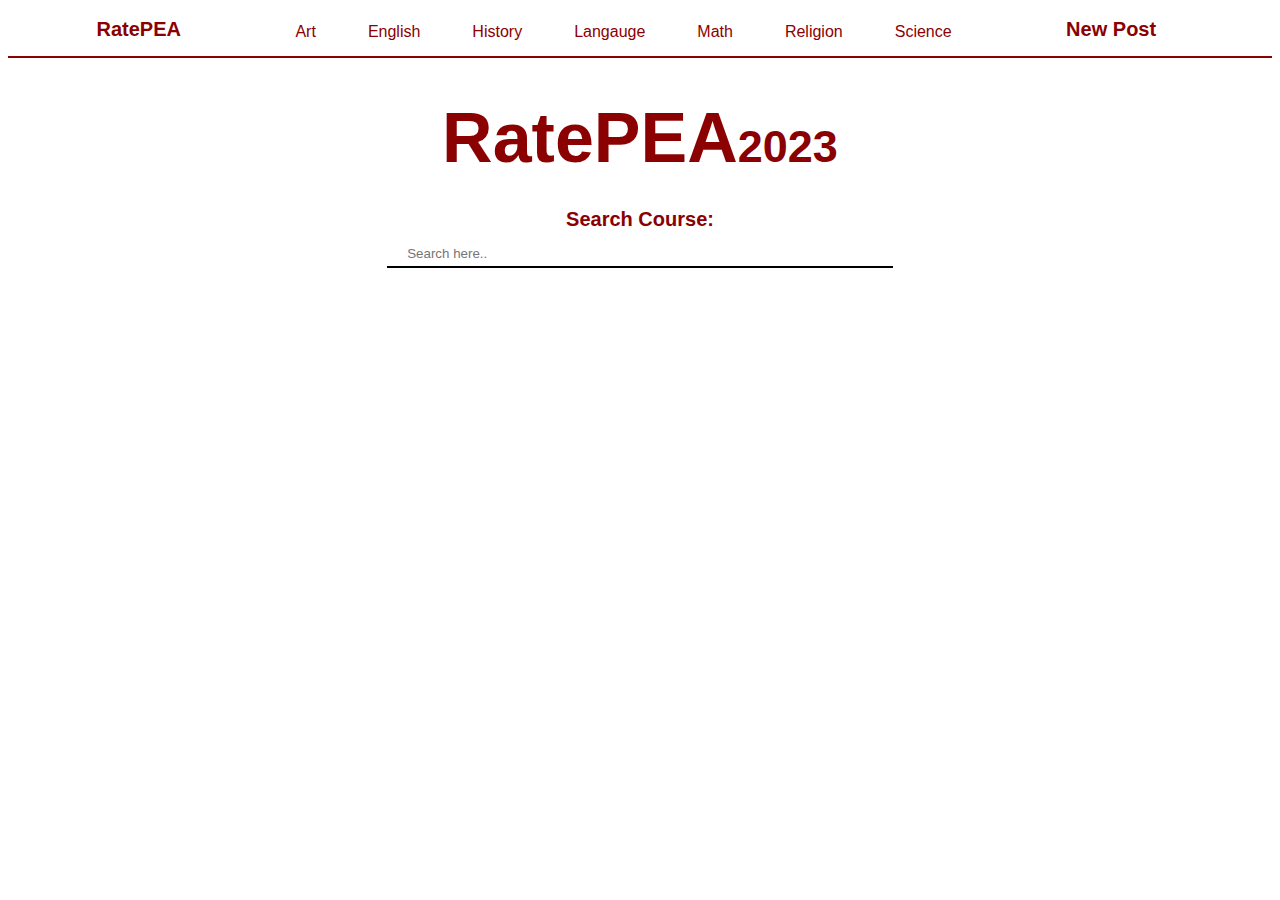
==== chosencategory.html @ 1ea66d3d "Create chosencategory.html" ====
<!DOCTYPE html>
<html>
    <!-- Setting CSS and Title -->
    <head>
        <link rel="stylesheet" href="style.css" >
        <title>
            Rate PEA 
        </title>
        <link rel="icon" href="favicon.ico" type="image/x-icon" >
    </head> 

    <!-- Adding the courses to the page -->
    <body onload="addcourses()"> 

    <!-- Navbar stuff: Same on all tabs -->
    <div class="navbar">
        <a class = "active" href="index.html">RatePEA</a>
        
        <div class="subnav">
          <button class="subnavbtn">Art</button>
          <div class="subnav-content">
              <a href="#a2">200s</a>
              <a href="#a3">300s</a>
              <a href="#a4">400s</a>
              <a href="#a5">500s</a>
              <a href="#ao">Others</a>
          </div>
        </div>

        <div class="subnav">
          <button class="subnavbtn">English</button>
          <div class="subnav-content">
            <a href="#eg">General</a>
            <a href="#ee">Electives</a>
          </div>
        </div>

        <div class="subnav">
          <button class="subnavbtn">History</button>
          <div class="subnav-content">
              <a href="#h2">200s</a>
              <a href="#h3">300s</a>
              <a href="#hus">US History</a>
              <a href="#h5">500s</a>
              <a href="#ho">Others</a>
          </div>
        </div>

        <div class="subnav">
          <button class="subnavbtn">Langauge</i></button>
          <div class="subnav-content">
            <a href="#lspa">Spanish</a>
            <a href="#lfre">French</a>
            <a href="#lman">Chinese</a>
            <a href="#lger">German</a>
            <a href="#ljap">Japanese</a>
            <a href="#lrus">Russian</a>
            <a href="#lita">Italian</a>
            <a href="#lara">Arabic</a>
            <a href="#llat">Latin</a>
            <a href="#lgre">Classical Greek</a>
          </div>
        </div>

        <div class="subnav">
          <button class="subnavbtn">Math</button>
          <div class="subnav-content">
            <a href="#m1">100s</a>
            <a href="#m2">200s</a>
            <a href="#m3">300s</a>
            <a href="#m4">400s</a>
            <a href="#m5">500s</a>
            <a href="#me">Electives</a>
          </div>
        </div>

        <div class="subnav">
          <button class="subnavbtn">Religion</button>
          <div class="subnav-content">
            <a href="#r2">200s</a>
            <a href="#r3">300s</a>
            <a href="#r4">400s</a>
            <a href="#r5">500s</a>
            <a href="#ro">Others</a>
          </div>
        </div>

        <div class="subnav">
          <button class="subnavbtn">Science</button>
          <div class="subnav-content">
            <a href="#sbio">Biology</a>
            <a href="#schem">Chemistry</a>
            <a href="#sphy">Physics</a>
            <a href="#scs">CompSci</a>
          </div>
        </div>

        <a href="newpost.html">New Post </a>

      </div>
    
      <!-- Everything on the page -->
        <h6>
            RatePEA<span>2023</span>
        </h6>

        <h3>
            <a>Search Course:</a>
        </h3>
        <form>
          <div class="index">
            <input type="text" id="coursesearch" onkeyup="filtercourses()" name="coursesearch" placeholder="Search here.."><br>
          </div>
        </form>

        <!-- Adding the add course and filter course functions/classes -->
        <div id="allcourses"></div>
        <script src="addcourses.js"></script>
        <script src="filtercourses.js"></script>
    </body>
</html>

<!--ask ariana to do logo design - maybe clocktower to put digital sketch on main screen -->
---- style.css ----
/* Establish font for whole page */
*{
  font-family: Optima, Geneva, Tahoma, sans-serif, Times, serif;
}

/* For the "Submit" button on the newPost page*/
.button {
  background-color: darkred;
  border: none;
  color: white;

  padding: 15px 28px;
  text-align: center;
  text-decoration: none;
  float: right;
  border-radius: 10px;
  font-size: 16px;
  margin: 50px 50px;
  cursor: pointer;
  box-shadow: 0 12px 16px 0 rgba(0,0,0,0.14), 0 17px 50px 0 rgba(0,0,0,0.14);
}

.button:hover {
box-shadow: 0 12px 16px 0 rgba(0,0,0,0.24), 0 17px 50px 0 rgba(0,0,0,0.19);
}

/* The navigation menu */
.navbar {
  overflow: hidden;
  background-color: white;
  border-bottom: 2px solid darkred;
  font-family: Optima, Geneva, Tahoma, sans-serif, Times, serif;
}

/* Navigation links */
.navbar a {
  float: left;
  font-weight: bold;
  font-size: 20px;
  color: darkred;
  font-family: Optima, Geneva, Tahoma, sans-serif, Times, serif;
  text-align: center;
  padding: 10px 7%;
  text-decoration: none;
}

.navbar b {
  float: left;
  font-weight: bold;
  font-size: 20px;
  color: darkred;
  font-family: Optima, Geneva, Tahoma, sans-serif, Times, serif;
  text-align: center;
  padding: 10px 7%;
  text-decoration: none;
}

/* The subnavigation menu */
.subnav {
  float: left;
  overflow: hidden;
  font-family: Optima, Geneva, Tahoma, sans-serif, Times, serif;
}

/* Subnav button */
.subnav .subnavbtn {
  font-size: 16px;
  border: none;
  outline: none;
  color: darkred;
  font-family: Optima, Geneva, Tahoma, sans-serif, Times, serif;
  padding-left: 30%;
  padding: 15px 26px;
  background-color: inherit;
  font-family: inherit;
  margin: 0;
}

/* Add a red background color to navigation links on hover */
.navbar a:hover, .subnav:hover .subnavbtn {
  background-color: darkred;
  color:white;
  font-family: Optima, Geneva, Tahoma, sans-serif, Times, serif;
}

.navbar b:hover, .subnav:hover .subnavbtn {
  background-color: darkred;
  color:white;
  font-family: Optima, Geneva, Tahoma, sans-serif, Times, serif;
}

/* Style the subnav content - positioned absolute */
.subnav-content {
  display: none;
  position:absolute;
  left: 0;
  padding: 4px 10px;
  background-color: white;
  width: 100%;
  z-index: 1;
}

/* Style the subnav links */
.subnav-content a {
  float: left;
  margin-left: 11%;
  padding: 15px 20px;
  font-weight: normal;
  font-size: medium;
  color: darkred;
  text-decoration: none;
}

/* Add a grey background color on hover */
.subnav-content a:hover {
  background-color: darkred;
  color: white;
  font-family: Optima, Geneva, Tahoma, sans-serif, Times, serif;
}

/* When you move the mouse over the subnav container, open the subnav content */
.subnav:hover .subnav-content {
  display: block;
  border-bottom: 2px solid darkred;
}

/* For Homepage and Newpost */
h1 {
  color: darkred;
  font-size: 70px;
  text-align:center;
  margin-bottom: 30px;
  margin-top: 40px;
  font-family: Optima, Geneva, Tahoma, sans-serif, Times, serif;
}

h1:hover {
  color: white;
  font-size: 70px;
  background-color: darkred;
  text-align:center;
  margin-bottom: 30px;
  margin-top: 40px;
  font-family: Optima, Geneva, Tahoma, sans-serif, Times, serif;
}

/* This is for the RATEPea page header*/
h6 {
  color: darkred;
  font-size: 70px;
  text-size-adjust: 30x;
  text-align:center;
  margin-bottom: 30px;
  margin-top: 40px;
  font-family: Optima, Geneva, Tahoma, sans-serif, Times, serif;
}

/* To make the "2023" smaller at the end */
span {
  color: darkred;
  font-size: 45px;
  text-align:center;
  margin-bottom: 30px;
  margin-top: 40px;
  font-family: Optima, Geneva, Tahoma, sans-serif, Times, serif;
}

/* For Course and newPost course headers */
h2 {
  color: darkred;
  font-size: 70px;
  text-align:left;
  margin-top: 40px;
  margin-left: 70px;
  font-family: Optima, Geneva, Tahoma, sans-serif, Times, serif;
}

/* For search bar on Homepage */
h3 {
  color: darkred;
  font-size: 20px;
  text-align:center;
  margin: 10px 0;
  font-family: Optima, Geneva, Tahoma, sans-serif, Times, serif;
}

h3 a {
  color: darkred;
  font-size: 20px;
  text-align:center;
  margin: 10px 0;
  font-family: Optima, Geneva, Tahoma, sans-serif, Times, serif;
}

h3:hover {
  color: white;
  font-size: 20px;
  text-align:center;
  margin: 10px 0;
  font-family: Optima, Geneva, Tahoma, sans-serif, Times, serif;
}

/* For rating in Course page */
h4 {
  color: darkred;
  font-size: 40px;
  text-align:left;
  margin-top: -40px;
  margin-left: 100px;
  font-family: Optima, Geneva, Tahoma, sans-serif, Times, serif;
}

/* For elements of Course Table */
h5 {
  color: darkred;
  font-size: 25px;
  text-align:center;
  font-family: Optima, Geneva, Tahoma, sans-serif, Times, serif;
}

/* For labels on newPost and Course pages */
.labelsf {
  color: darkred;
  font-size: 20px;
  text-align:center;
  margin: 30px 0;
  font-family: Optima, Geneva, Tahoma, sans-serif, Times, serif;
}

/* For search bar on home and some input queries on newPost */
/*  Bit of a dilemma here. The margin-left needs to be set on 40% so the search bar on the home page looks good, */
/* but needs to be 0% or 1% so the input boxes on newpost go the left */
input[type=text] {
  width: 400pxpx;
  padding: 12px 20px;
  margin-left: 0%;
  margin: 8 auto;
  display: block;
  box-sizing: border-box;
  transition: width 0.4s ease-in-out;
  border: 1px solid grey;
  border-radius: 8px;
}

input[type=text]:focus {
  border: 1.5px solid #555;
}

/* For certain inputs on the newPost page */
.ids input[type=text] {
  width: 300px;
  padding: 12px 20px;
  margin-left: 0%;
  margin: 8 auto;
  display: block;
  box-sizing: border-box;
  transition: width 0.4s ease-in-out;
  border: 1px solid grey;
  border-radius: 8px;
}

.ids input[type=text]:focus {
  border: 1.5px solid #555;
}

/* Style the header: fixed position (always stay at the top) */
.header {
  position: fixed;
  top: 0;
  z-index: 1;
  width: 100%;
  background-color: #f1f1f1;
}

/* The progress container (grey background) */
.progress-container {
  width: 100%;
  height: 8px;
  background: #ccc;
}

/* The progress bar (scroll indicator) */
.progress-bar {
  height: 8px;
  background: #04AA6D;
  width: 0%;
}

/*For search bar on home page */
.index input[type=text] {
  width: 40%;
  padding: 5px 20px;
  margin: 0 auto;
  display: block;
  box-sizing: border-box;
  transition: width 0.4s ease-in-out;
  border: none;
  border-bottom: 2px solid black;
  border-radius: 0px;
}

.index input[type=text]:focus {
  width: 43%;
}

/* For Tables: */
table, td, th {
  border: 0px solid;
}

table {
  margin-left: 13%;
  text-align: left;
  padding-top: 10px;
  padding-bottom: 10px;
  width: 70%;
  height: 100px;
  border-collapse: collapse;
  }

/* What does this do? */
table td:nth-child(1){
  width: 200%;
  height: 100px;
  border-collapse: collapse;
}

.headert table {
  margin-left: 5%;
  text-align: left;
  padding-top: 10px;
  padding-bottom: 10px;
  width: 90%;
  height: 100px;
  border-collapse: collapse;
}

/* For rating slider */
.slider {
  appearance: none;
  width: 78%;
  height: 15px;
  border-radius: 5px;  
  background: #E0E0E0;
  outline: none;
  opacity: 1;
  -webkit-transition: .2s;
  transition: opacity .2s;
}

.slider::-webkit-slider-thumb {
  -webkit-appearance: none;
  appearance: none;
  width: 25px;
  height: 25px;
  border-radius: 50%; 
  background: gold;
  cursor: pointer;
}

.slider::-moz-range-thumb {
  width: 25px;
  height: 25px;
  border-radius: 50%;
  background: goldrod;
  cursor: pointer;
}

/* Stars become orange when "checked" */
.checked {
  color: orange;
}

/* What does this do? */
#allCourses {
  overflow-y: auto;
  height: 50vh;
}

/*
Used this a reference but removed the image tag
https://www.w3schools.com/howto/howto_css_cards.asp
*/
.courseCard {
  box-shadow: 0 4px 8px 0 rgba(0,0,0,0.2);
  transition: 0.2s;
  width: 70%; /* let browser choose the width */
  margin-left: 15%; /* space outside card to separate cards */
  margin-right: 15%; /* space outside card to separate cards */
  margin-top: 30px;
  border: 2px solid darkred; 
  padding: 2px 16px;  /* spacing inside card around text */
  border-radius: 25px; /* rounded borders */
  color: darkred;
  text-align: center;
  font-family: Optima, Geneva, Tahoma, sans-serif, Times, serif;
}

.courseCard:hover {
  box-shadow: 0 8px 16px 0 rgba(0,0,0,0.2);
  background-color: darkred;
  color: white; /* making text white */
  
}

.courseCard:hover h1 {
  transition: 0.25s;
  color: white; /* making text white */
}

.courseCard:hover h3 {
  transition: 0.25s;
  color: white; /* making text white */
}
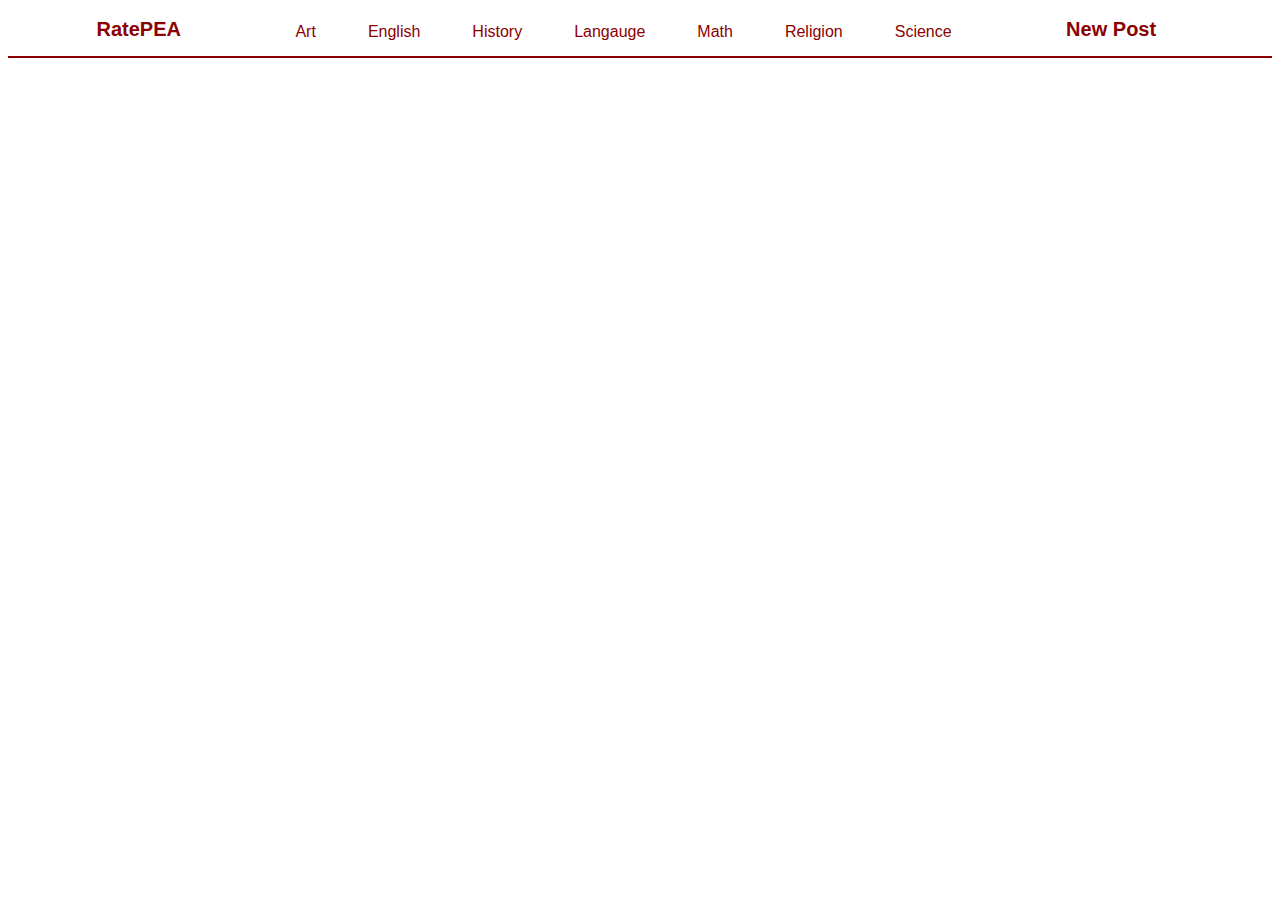
==== commit 13e7870b: "Update chosencategory.html" ====
--- a/chosencategory.html
+++ b/chosencategory.html
@@ -4,7 +4,7 @@
     <head>
         <link rel="stylesheet" href="style.css" >
         <title>
-            Rate PEA 
+            Chosen Category
         </title>
         <link rel="icon" href="favicon.ico" type="image/x-icon" >
     </head> 
@@ -95,29 +95,13 @@
           </div>
         </div>
 
-        <a href="newpost.html">New Post </a>
+        <b class = "active" href="newpost.html">New Post</b>
 
       </div>
-    
-      <!-- Everything on the page -->
-        <h6>
-            RatePEA<span>2023</span>
-        </h6>
-
-        <h3>
-            <a>Search Course:</a>
-        </h3>
-        <form>
-          <div class="index">
-            <input type="text" id="coursesearch" onkeyup="filtercourses()" name="coursesearch" placeholder="Search here.."><br>
-          </div>
-        </form>
 
         <!-- Adding the add course and filter course functions/classes -->
         <div id="allcourses"></div>
         <script src="addcourses.js"></script>
-        <script src="filtercourses.js"></script>
+        <script src="clickedoncategory.js"></script>
     </body>
 </html>
-
-<!--ask ariana to do logo design - maybe clocktower to put digital sketch on main screen -->
--- a/style.css
+++ b/style.css
@@ -412,3 +412,10 @@
   transition: 0.25s;
   color: white; /* making text white */
 }
+
+.courseCard .rating {
+  color: #ffd700; /* set the color of the stars */
+  font-size: 24px; /* set the size of the stars */
+  margin-top: 10px; /* add some spacing between the title and the stars */
+  margin-bottom: 10px;
+}
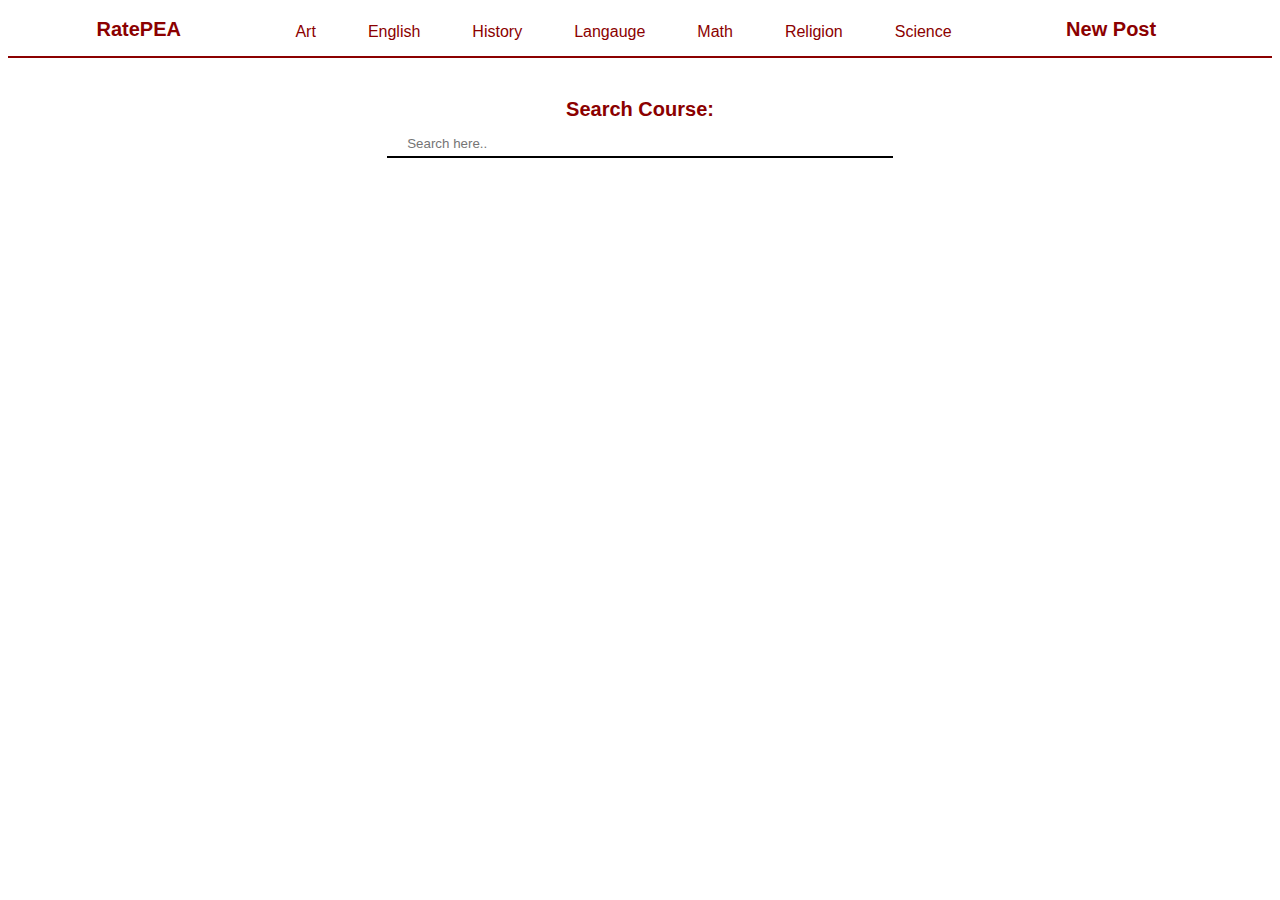
==== commit 3d8b8763: "Update chosencategory.html" ====
--- a/chosencategory.html
+++ b/chosencategory.html
@@ -13,95 +13,244 @@
     <body onload="addcourses()"> 
 
     <!-- Navbar stuff: Same on all tabs -->
-    <div class="navbar">
-        <a class = "active" href="index.html">RatePEA</a>
-        
-        <div class="subnav">
-          <button class="subnavbtn">Art</button>
-          <div class="subnav-content">
-              <a href="#a2">200s</a>
-              <a href="#a3">300s</a>
-              <a href="#a4">400s</a>
-              <a href="#a5">500s</a>
-              <a href="#ao">Others</a>
+    <script> 
+      function art(level) { 
+        window.location = "chosencategory.html?Art";
+        document.getElementById("subject").innerHTML="Art";
+        if (level==a2){
+          window.location = "chosencategory.html?200 Art"; 
+          document.getElementById("subject").innerHTML="200 Art";
+        }
+        if (level==a3){
+          window.location = "chosencategory.html"; 
+        }
+        if (level==a4){
+          window.location = "chosencategory.html"; 
+        }
+        if (level==a5){
+          window.location = "chosencategory.html"; 
+        }
+        if (level==ao){
+          window.location = "chosencategory.html"; 
+        }
+      }
+      function english() { 
+        window.location = "chosencategory.html"; 
+        if (level==eg){
+          window.location = "chosencategory.html"; 
+        }
+        if (level==ee){
+          window.location = "chosencategory.html"; 
+        }
+      }
+      function history() { 
+        window.location = "chosencategory.html"; 
+        if (level==h2){
+          window.location = "chosencategory.html"; 
+        }
+        if (level==h3){
+          window.location = "chosencategory.html"; 
+        }
+        if (level==hus){
+          window.location = "chosencategory.html"; 
+        }
+        if (level==h5){
+          window.location = "chosencategory.html"; 
+        }
+        if (level==ho){
+          window.location = "chosencategory.html"; 
+        }
+      }
+      function language() { 
+        window.location = "chosencategory.html"; 
+        if (level==lsps){
+          window.location = "chosencategory.html"; 
+        }
+        if (level==lfre){
+          window.location = "chosencategory.html"; 
+        }
+        if (level==lchi){
+          window.location = "chosencategory.html"; 
+        }
+        if (level==lger){
+          window.location = "chosencategory.html"; 
+        }
+        if (level==ljap){
+          window.location = "chosencategory.html"; 
+        }
+        if (level==lrus){
+          window.location = "chosencategory.html"; 
+        }
+        if (level==lita){
+          window.location = "chosencategory.html"; 
+        }
+        if (level==lara){
+          window.location = "chosencategory.html"; 
+        }
+        if (level==llat){
+          window.location = "chosencategory.html"; 
+        }
+        if (level==lgre){
+          window.location = "chosencategory.html"; 
+        }
+      }
+      function math() { 
+        window.location = "chosencategory.html"; 
+        if (level==m1){
+          window.location = "chosencategory.html"; 
+        }
+        if (level==m2){
+          window.location = "chosencategory.html"; 
+        }
+        if (level==m3){
+          window.location = "chosencategory.html"; 
+        }
+        if (level==m4){
+          window.location = "chosencategory.html"; 
+        }
+        if (level==m5){
+          window.location = "chosencategory.html"; 
+        }
+        if (level==me){
+          window.location = "chosencategory.html"; 
+        }
+      }
+      function religion() { 
+        window.location = "chosencategory.html"; 
+        if (level==r2){
+          window.location = "chosencategory.html"; 
+        }
+        if (level==r3){
+          window.location = "chosencategory.html"; 
+        }
+        if (level==r4){
+          window.location = "chosencategory.html"; 
+        }
+        if (level==r5){
+          window.location = "chosencategory.html"; 
+        }
+        if (level==ro){
+          window.location = "chosencategory.html"; 
+        }
+      }
+      function science() { 
+        window.location = "chosencategory.html"; 
+        if (level==sb){
+          window.location = "chosencategory.html"; 
+        }
+        if (level==sc){
+          window.location = "chosencategory.html"; 
+        }
+        if (level==sp){
+          window.location = "chosencategory.html"; 
+        }
+        if (level==scs){
+          window.location = "chosencategory.html"; 
+        }
+      }
+   </script>
+  <!-- Navbar stuff: Same on all tabs -->
+  <div class="navbar">
+      <a class = "active" href="index.html">RatePEA</a>
+      
+      <div class="subnav">
+        <button class="subnavbtn" onclick = "art()">Art</button>
+        <div class="subnav-content">
+            <a onclick="art('#a2')">200s</a>
+            <a onclick="art('#a3')">300s</a>
+            <a onclick="art('#a4')">400s</a>
+            <a onclick="art('#a5')">500s</a>
+            <a onclick="art('#ao')">Others</a>
+        </div>
+      </div>
+
+      <div class="subnav">
+        <button class="subnavbtn" onclick = "english()">English</button>
+        <div class="subnav-content">
+          <a onclick="english('#eg')">General</a>
+          <a onclick="english('#ee')">Electives</a>
+        </div>
+      </div>
+
+      <div class="subnav">
+        <button class="subnavbtn" onclick = "history()">History</button>
+        <div class="subnav-content">
+            <a onclick="history('#h2')">200s</a>
+            <a onclick="history('#h3')">300s</a>
+            <a onclick="history('#hus')">US History</a>
+            <a onclick="history('#h5')">500s</a>
+            <a onclick="history('#ho')">Others</a>
+        </div>
+      </div>
+
+      <div class="subnav">
+        <button class="subnavbtn" onclick = "language()">Langauge</i></button>
+        <div class="subnav-content">
+          <a onclick="language('#lspa')">Spanish</a>
+          <a onclick="language('#lfre')">French</a>
+          <a onclick="language('#lchi')">Chinese</a>
+          <a onclick="language('#lger')">German</a>
+          <a onclick="language('#ljap')">Japanese</a>
+          <a onclick="language('#lrus')">Russian</a>
+          <a onclick="language('#lita')">Italian</a>
+          <a onclick="language('#lara')">Arabic</a>
+          <a onclick="language('#llat')">Latin</a>
+          <a onclick="language('#lgre')">Classical Greek</a>
+        </div>
+      </div>
+
+      <div class="subnav">
+        <button class="subnavbtn" onclick = "math()">Math</button>
+        <div class="subnav-content">
+          <a onclick="math('#m1')">100s</a>
+          <a onclick="math('#m2')">200s</a>
+          <a onclick="math('#m3')">300s</a>
+          <a onclick="math('#m4')">400s</a>
+          <a onclick="math('#m5')">500s</a>
+          <a onclick="math('#me')">Electives</a>
+        </div>
+      </div>
+
+      <div class="subnav">
+        <button class="subnavbtn" onclick = "religion()">Religion</button>
+        <div class="subnav-content">
+          <a onclick="religion('#r2')">200s</a>
+          <a onclick="religion('#r3')">300s</a>
+          <a onclick="religion('#r4')">400s</a>
+          <a onclick="religion('#r5')">500s</a>
+          <a onclick="religion('#ro')">Others</a>
+        </div>
+      </div>
+
+      <div class="subnav">
+        <button class="subnavbtn" onclick = "science()">Science</button>
+        <div class="subnav-content">
+          <a onclick="science('#sb')">Biology</a>
+          <a onclick="science('#sc')">Chemistry</a>
+          <a onclick="science('#sp')">Physics</a>
+          <a onclick="science('#scs')">CompSci</a>
+        </div>
+      </div>
+
+      <a href="newpost.html">New Post</a>
+    
+    </div>
+    <h6 id="subject"></h6>
+    <h3>
+            <a>Search Course:</a>
+        </h3>
+        <form>
+          <div class="index">
+            <!-- Allowing search bar function -->
+            <input type="text" id="coursesearch" onkeyup="filtercourses()" name="coursesearch" placeholder="Search here.."><br>
           </div>
-        </div>
-
-        <div class="subnav">
-          <button class="subnavbtn">English</button>
-          <div class="subnav-content">
-            <a href="#eg">General</a>
-            <a href="#ee">Electives</a>
-          </div>
-        </div>
-
-        <div class="subnav">
-          <button class="subnavbtn">History</button>
-          <div class="subnav-content">
-              <a href="#h2">200s</a>
-              <a href="#h3">300s</a>
-              <a href="#hus">US History</a>
-              <a href="#h5">500s</a>
-              <a href="#ho">Others</a>
-          </div>
-        </div>
-
-        <div class="subnav">
-          <button class="subnavbtn">Langauge</i></button>
-          <div class="subnav-content">
-            <a href="#lspa">Spanish</a>
-            <a href="#lfre">French</a>
-            <a href="#lman">Chinese</a>
-            <a href="#lger">German</a>
-            <a href="#ljap">Japanese</a>
-            <a href="#lrus">Russian</a>
-            <a href="#lita">Italian</a>
-            <a href="#lara">Arabic</a>
-            <a href="#llat">Latin</a>
-            <a href="#lgre">Classical Greek</a>
-          </div>
-        </div>
-
-        <div class="subnav">
-          <button class="subnavbtn">Math</button>
-          <div class="subnav-content">
-            <a href="#m1">100s</a>
-            <a href="#m2">200s</a>
-            <a href="#m3">300s</a>
-            <a href="#m4">400s</a>
-            <a href="#m5">500s</a>
-            <a href="#me">Electives</a>
-          </div>
-        </div>
-
-        <div class="subnav">
-          <button class="subnavbtn">Religion</button>
-          <div class="subnav-content">
-            <a href="#r2">200s</a>
-            <a href="#r3">300s</a>
-            <a href="#r4">400s</a>
-            <a href="#r5">500s</a>
-            <a href="#ro">Others</a>
-          </div>
-        </div>
-
-        <div class="subnav">
-          <button class="subnavbtn">Science</button>
-          <div class="subnav-content">
-            <a href="#sbio">Biology</a>
-            <a href="#schem">Chemistry</a>
-            <a href="#sphy">Physics</a>
-            <a href="#scs">CompSci</a>
-          </div>
-        </div>
-
-        <b class = "active" href="newpost.html">New Post</b>
-
-      </div>
-
+        </form>
+      <!--might need to ditch the subnavbar ask brodsky about how i would do that-->
         <!-- Adding the add course and filter course functions/classes -->
         <div id="allcourses"></div>
         <script src="addcourses.js"></script>
+        <script src="filtercourses.js"></script>
         <script src="clickedoncategory.js"></script>
+        <script src="clickedoncourse.js"></script>
     </body>
 </html>
--- a/style.css
+++ b/style.css
@@ -8,7 +8,6 @@
   background-color: darkred;
   border: none;
   color: white;
-
   padding: 15px 28px;
   text-align: center;
   text-decoration: none;
@@ -21,7 +20,7 @@
 }
 
 .button:hover {
-box-shadow: 0 12px 16px 0 rgba(0,0,0,0.24), 0 17px 50px 0 rgba(0,0,0,0.19);
+  box-shadow: 0 12px 16px 0 rgba(0,0,0,0.24), 0 17px 50px 0 rgba(0,0,0,0.19);
 }
 
 /* The navigation menu */
@@ -81,12 +80,15 @@
   background-color: darkred;
   color:white;
   font-family: Optima, Geneva, Tahoma, sans-serif, Times, serif;
-}
-
+  cursor: pointer;
+}
+
+/* Not using navbar b currently */
 .navbar b:hover, .subnav:hover .subnavbtn {
   background-color: darkred;
   color:white;
   font-family: Optima, Geneva, Tahoma, sans-serif, Times, serif;
+  cursor: pointer;
 }
 
 /* Style the subnav content - positioned absolute */
@@ -124,20 +126,10 @@
   border-bottom: 2px solid darkred;
 }
 
-/* For Homepage and Newpost */
-h1 {
+/* For Post Card and Course Card */
+h1{
   color: darkred;
   font-size: 70px;
-  text-align:center;
-  margin-bottom: 30px;
-  margin-top: 40px;
-  font-family: Optima, Geneva, Tahoma, sans-serif, Times, serif;
-}
-
-h1:hover {
-  color: white;
-  font-size: 70px;
-  background-color: darkred;
   text-align:center;
   margin-bottom: 30px;
   margin-top: 40px;
@@ -192,15 +184,7 @@
   font-family: Optima, Geneva, Tahoma, sans-serif, Times, serif;
 }
 
-h3:hover {
-  color: white;
-  font-size: 20px;
-  text-align:center;
-  margin: 10px 0;
-  font-family: Optima, Geneva, Tahoma, sans-serif, Times, serif;
-}
-
-/* For rating in Course page */
+/* For rating, subject, and description in Course page */
 h4 {
   color: darkred;
   font-size: 40px;
@@ -218,6 +202,13 @@
   font-family: Optima, Geneva, Tahoma, sans-serif, Times, serif;
 }
 
+p{
+  color: darkred;
+  font-size: 20px;
+  text-align:center;
+  font-family: Optima, Geneva, Tahoma, sans-serif, Times, serif;
+}
+
 /* For labels on newPost and Course pages */
 .labelsf {
   color: darkred;
@@ -228,8 +219,6 @@
 }
 
 /* For search bar on home and some input queries on newPost */
-/*  Bit of a dilemma here. The margin-left needs to be set on 40% so the search bar on the home page looks good, */
-/* but needs to be 0% or 1% so the input boxes on newpost go the left */
 input[type=text] {
   width: 400pxpx;
   padding: 12px 20px;
@@ -244,6 +233,7 @@
 
 input[type=text]:focus {
   border: 1.5px solid #555;
+  outline: none;
 }
 
 /* For certain inputs on the newPost page */
@@ -261,7 +251,23 @@
 
 .ids input[type=text]:focus {
   border: 1.5px solid #555;
-}
+  outline: none;
+}
+
+/* To make datalist search bars look good */
+.datalist input {
+  width: 300px;
+  padding: 12px 20px;
+  margin-left: 0%;
+  margin: 8 auto;
+  display: block;
+  box-sizing: border-box;
+  transition: width 0.4s ease-in-out;
+  border: 1px solid grey;
+  border-radius: 8px;
+  outline: none;
+}
+
 
 /* Style the header: fixed position (always stay at the top) */
 .header {
@@ -303,13 +309,13 @@
   width: 43%;
 }
 
-/* For Tables: */
+/* For Tables */
 table, td, th {
   border: 0px solid;
 }
 
 table {
-  margin-left: 13%;
+  margin-left: 10%;
   text-align: left;
   padding-top: 10px;
   padding-bottom: 10px;
@@ -325,6 +331,7 @@
   border-collapse: collapse;
 }
 
+/* Not using this anymroe */
 .headert table {
   margin-left: 5%;
   text-align: left;
@@ -335,82 +342,130 @@
   border-collapse: collapse;
 }
 
-/* For rating slider */
-.slider {
-  appearance: none;
-  width: 78%;
-  height: 15px;
-  border-radius: 5px;  
-  background: #E0E0E0;
-  outline: none;
-  opacity: 1;
-  -webkit-transition: .2s;
-  transition: opacity .2s;
-}
-
-.slider::-webkit-slider-thumb {
-  -webkit-appearance: none;
-  appearance: none;
-  width: 25px;
-  height: 25px;
-  border-radius: 50%; 
-  background: gold;
-  cursor: pointer;
-}
-
-.slider::-moz-range-thumb {
-  width: 25px;
-  height: 25px;
-  border-radius: 50%;
-  background: goldrod;
-  cursor: pointer;
-}
-
-/* Stars become orange when "checked" */
-.checked {
+/* For Star Rating */
+/* https://www.codewithrandom.com/2023/05/04/star-rating-using-html-css/ */
+.rating {
+  margin-left: -25px;
+  width: 225px;
+}
+
+/* Placing Stars */
+.rating label {
+  /* Stars select left to right */
+  float: right;
+  width: 40px;
+  height: 40px;
+  cursor: pointer;
+}
+
+/* Spacing Stars */
+.rating label:not(:first-of-type) {
+  padding-right: 0px;
+}
+
+/* What happens before stars are checked */
+.rating label:before {
+  /* Code for stars */
+  content: "\2605";
+  /* Star size */
+  font-size: 35px;
+  color: #ccc;
+  line-height: 1;
+}
+
+/* Deleting original clickable ratings */
+.rating input {
+  display: none;
+}
+
+/* Making clicked or hovered stars orange */
+.rating input:checked ~ label:before, .rating:not(:checked) > label:hover:before, .rating:not(:checked) > label:hover ~ label:before {
   color: orange;
 }
 
-/* What does this do? */
-#allCourses {
-  overflow-y: auto;
-  height: 50vh;
-}
-
-/*
-Used this a reference but removed the image tag
-https://www.w3schools.com/howto/howto_css_cards.asp
-*/
-.courseCard {
+/* ratingb is for coursecards and postcards */
+.ratingb {
+  margin-left: -25px;
+  width: 225px;
+}
+
+/* Placing Stars */
+.ratingb label {
+  /* Stars select left to right */
+  float: right;
+  width: 40px;
+  height: 40px;
+  cursor: pointer;
+}
+
+/* Spacing Stars */
+.ratingb label:not(:first-of-type) {
+  padding-right: 0px;
+}
+
+.ratingb label:before {
+  /* Code for stars */
+  content: "\2605";
+  /* Star size */
+  font-size: 35px;
+  color: #ccc;
+  line-height: 1;
+}
+
+/* Deleting original clickable ratings */
+.ratingb input {
+  display: none;
+}
+
+/* Making clicked stars orange */
+.ratingb input:checked ~ label:before {
+  color: orange;
+}
+
+.courseCard{
   box-shadow: 0 4px 8px 0 rgba(0,0,0,0.2);
   transition: 0.2s;
-  width: 70%; /* let browser choose the width */
-  margin-left: 15%; /* space outside card to separate cards */
-  margin-right: 15%; /* space outside card to separate cards */
-  margin-top: 30px;
   border: 2px solid darkred; 
-  padding: 2px 16px;  /* spacing inside card around text */
+  padding: 2px 14px;  /* spacing inside card around text */
   border-radius: 25px; /* rounded borders */
   color: darkred;
   text-align: center;
   font-family: Optima, Geneva, Tahoma, sans-serif, Times, serif;
 }
 
+/* Allowing coursecards to expand when the text becomes too much */
+#allcourses {
+  display: grid;
+  grid-template-columns: auto auto;
+  grid-gap: 20px;
+  padding: 75px;
+}
+
+/* Formatting what happens when coursecards are hovered over */
 .courseCard:hover {
   box-shadow: 0 8px 16px 0 rgba(0,0,0,0.2);
   background-color: darkred;
   color: white; /* making text white */
+  cursor: pointer;
   
 }
 
 .courseCard:hover h1 {
   transition: 0.25s;
   color: white; /* making text white */
+  cursor: pointer;
 }
 
 .courseCard:hover h3 {
   transition: 0.25s;
   color: white; /* making text white */
+  cursor: pointer;
+}
+
+.courseCard:hover p {
+  transition: 0.25s;
+  color: white; /* making text white */
+  cursor: pointer;
 }
 
 .courseCard .rating {
@@ -418,4 +473,22 @@
   font-size: 24px; /* set the size of the stars */
   margin-top: 10px; /* add some spacing between the title and the stars */
   margin-bottom: 10px;
-}
+  cursor: pointer;
+}
+
+.postCard {
+  box-shadow: 0 4px 8px 0 rgba(0,0,0,0.2);
+  border: 2px solid darkred; 
+  padding: 2px 16px;  /* spacing inside card around text */
+  border-radius: 25px; /* rounded borders */
+  color: darkred;
+  text-align: center;
+  font-family: Optima, Geneva, Tahoma, sans-serif, Times, serif;
+}
+
+#allreviews{
+  display: grid;
+  grid-template-columns: auto auto auto;
+  grid-gap: 20px;
+  padding: 50px;
+}
